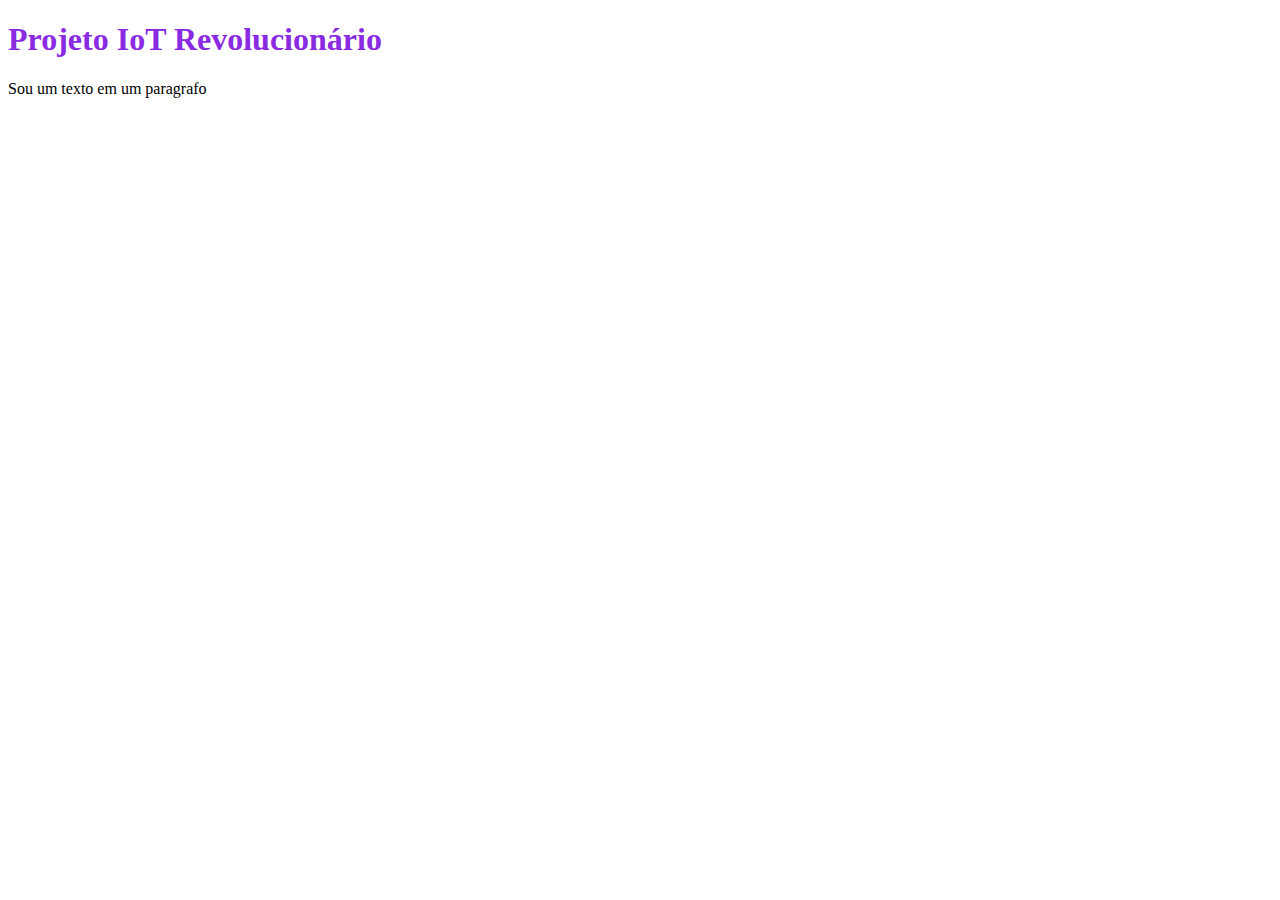
==== index.html @ 24746d0d "novo arquivo html" ====
<!DOCTYPE html>
<html lang="pt">
<head>
    <meta charset="UTF-8">
    <meta http-equiv="X-UA-Compatible" content="IE=edge">
    <meta name="viewport" content="width=device-width, initial-scale=1.0">
    <title>Projeto IoT Revolucionário</title>
    <style>
        h1{
            color: blueviolet;
            font-family: 'Times New Roman';
        }
    </style>
</head>
<body>
    <h1>Projeto IoT Revolucionário</h1>
    <p>Sou um texto em um paragrafo</p>
</body>
</html>
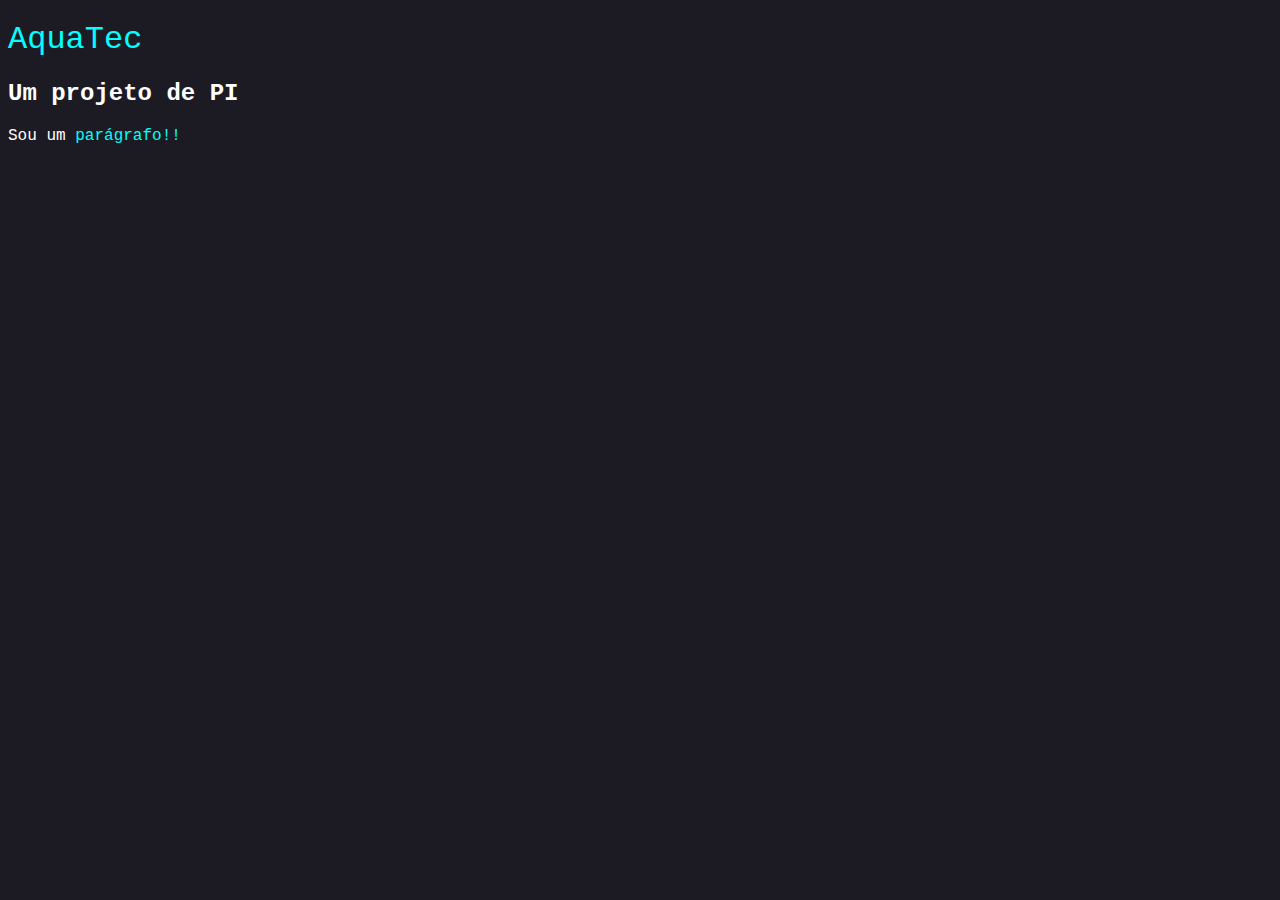
==== commit eb50d831: "aula do dia 23/03" ====
--- a/index.html
+++ b/index.html
@@ -4,16 +4,12 @@
     <meta charset="UTF-8">
     <meta http-equiv="X-UA-Compatible" content="IE=edge">
     <meta name="viewport" content="width=device-width, initial-scale=1.0">
-    <title>Projeto IoT Revolucionário</title>
-    <style>
-        h1{
-            color: blueviolet;
-            font-family: 'Times New Roman';
-        }
-    </style>
+    <title>Home</title>
+    <link rel="stylesheet" href="estilo.css">
 </head>
 <body>
-    <h1>Projeto IoT Revolucionário</h1>
-    <p>Sou um texto em um paragrafo</p>
+    <h1 class="titulo destaque">AquaTec</h1>
+    <h2 class="subtitulo">Um projeto de PI</h2>
+    <p class="paragrafo">Sou um <span class="destaque">parágrafo!!</span></p>
 </body>
 </html>--- a/estilo.css
+++ b/estilo.css
@@ -0,0 +1,17 @@
+body{
+    font-family: 'Courier New', Courier, monospace;
+    background-color: rgb(28, 27, 36);
+    color: white;
+}
+.titulo{
+    font-weight: 300;
+}
+.subtitulo{
+    font-family: 'Courier New', Courier, monospace;
+}
+.paragrafo{
+    font-family: 'Courier New', Courier, monospace;
+}
+.destaque{
+    color: aqua;
+}